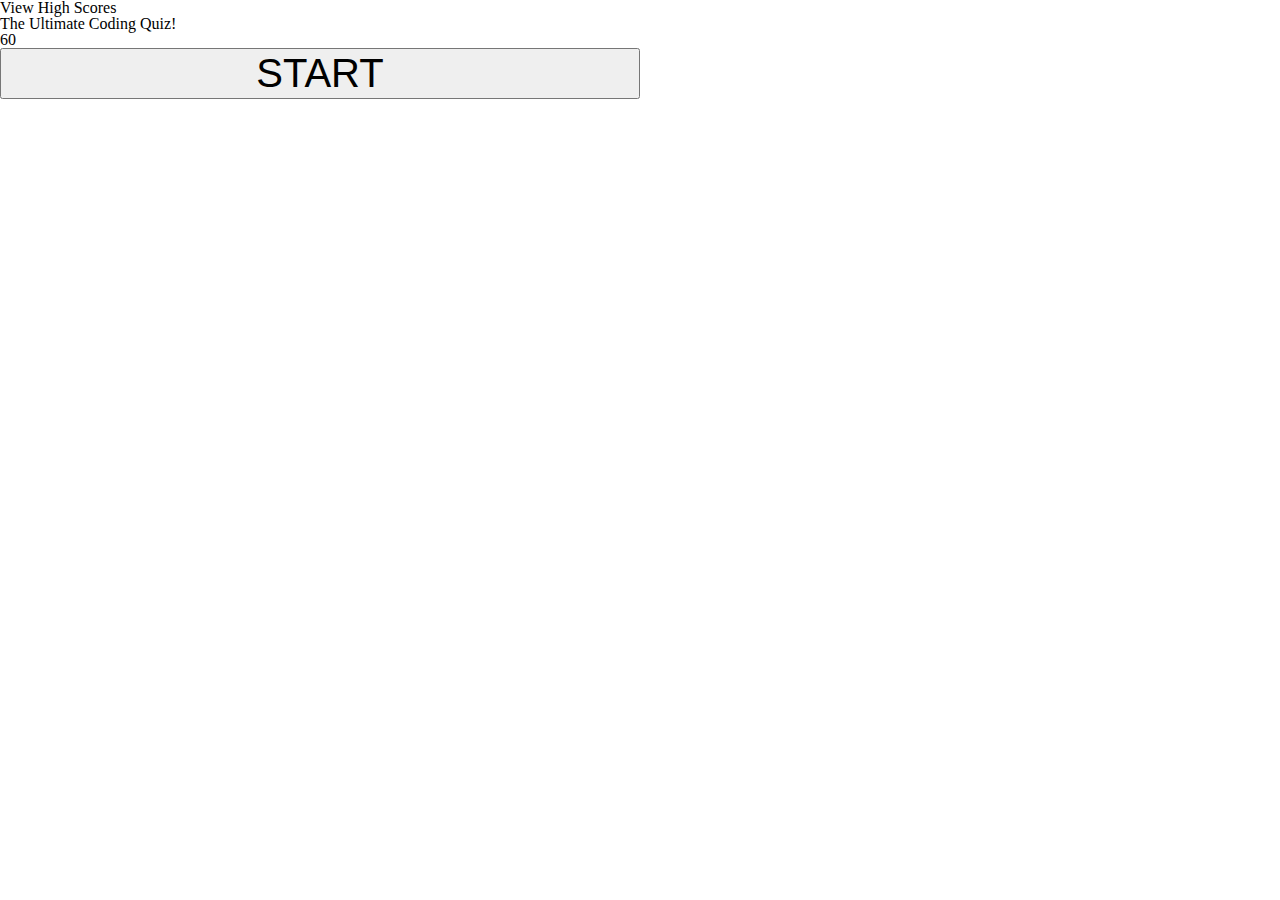
==== index.html @ e997dbc1 "Click event for repopulating quiz area and timer" ====
<!DOCTYPE html>
<html lang="en">
<head>
    <meta charset="UTF-8">
    <meta name="viewport" content="width=device-width, initial-scale=1.0">

    <!-- CSS -->
    <link rel="stylesheet" href="css/reset.css">
    <link href="https://cdn.jsdelivr.net/npm/bootstrap@5.0.0-beta1/dist/css/bootstrap.min.css" rel="stylesheet" integrity="sha384-giJF6kkoqNQ00vy+HMDP7azOuL0xtbfIcaT9wjKHr8RbDVddVHyTfAAsrekwKmP1" crossorigin="anonymous">
    <link rel="stylesheet" href="css/style.css">

    <!-- fonts -->
    <!-- favicon -->
    <title>Coding Quiz</title>
</head>
<body>

    <header>
        <div class="container-fluid mt-2 mb-5">
            <div class="row">
                <div class="col-4 demo">
                    <h3>View High Scores</h3>
                </div>
                <div class="col-4">
                    <h1 class="text-center">The Ultimate Coding Quiz!</h1>
                </div>
                <div class="col-4">
                    <!-- timer -->
                    <h3 class="text-end timer">60</h3>
                </div>
            </div>
        </div>
    </header>

    <div class="text-center mt-5 mb-5">
        <button type="button" class="btn btn-dark startBtn">START</button>
    </div>
    
    <div class="container">
        <div class="row">
            <div class="questionBox col mt-5">
                <h2 class="questionArea">What is the question I would like to be asking?</h2>
                <ol>
                    <li class="answer1 answer" data-correct="">Option 1</li>
                    <li class="answer2 answer" data-correct="">Option 2</li>
                    <li class="answer3 answer" data-correct="">Option 3</li>
                    <li class="answer4 answer"data-correct="">Option 4</li>
                </ol>
                <button type="button" class="btn btn-dark submit">Submit</button>
                <hr>
            </div>            
        </div>
    </div>
    


    <!-- scripts -->
    <script src="https://cdn.jsdelivr.net/npm/bootstrap@5.0.0-beta1/dist/js/bootstrap.bundle.min.js" integrity="sha384-ygbV9kiqUc6oa4msXn9868pTtWMgiQaeYH7/t7LECLbyPA2x65Kgf80OJFdroafW" crossorigin="anonymous"></script>
    <script src="https://code.jquery.com/jquery-3.5.1.js" integrity="sha256-QWo7LDvxbWT2tbbQ97B53yJnYU3WhH/C8ycbRAkjPDc=" crossorigin="anonymous"></script>
    <script src="js/script.js"></script>
</body>
</html>
---- css/style.css ----
button.startBtn {
    font-size: 40px;
    width: 50%;
}

div.questionBox {
    display: none;
}

li.answer {
    margin-bottom: 5px;
    padding: 10px;
    background-color: #666666;
    color: white;
}

li.answer:hover {
    background-color: #999999;
    cursor: pointer;
}

div.questionBox {
    display: none;
}
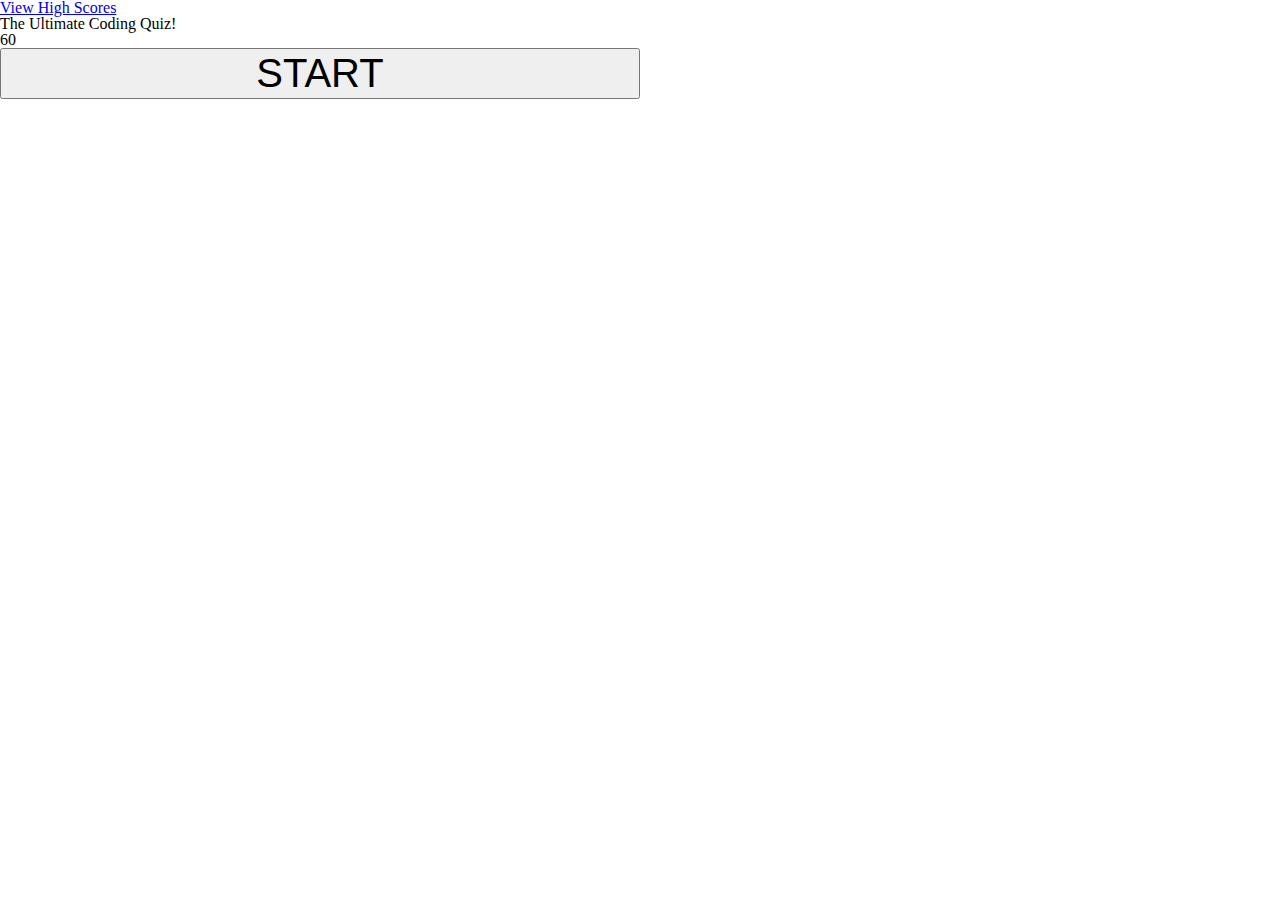
==== commit 0ed0e404: "Created High Scores Page" ====
--- a/index.html
+++ b/index.html
@@ -19,7 +19,7 @@
         <div class="container-fluid mt-2 mb-5">
             <div class="row">
                 <div class="col-4 demo">
-                    <h3>View High Scores</h3>
+                    <h3><a href="highscores.html">View High Scores</a></h3>
                 </div>
                 <div class="col-4">
                     <h1 class="text-center">The Ultimate Coding Quiz!</h1>
@@ -41,16 +41,34 @@
             <div class="questionBox col mt-5">
                 <h2 class="questionArea">What is the question I would like to be asking?</h2>
                 <ol>
-                    <li class="answer1 answer" data-correct="">Option 1</li>
-                    <li class="answer2 answer" data-correct="">Option 2</li>
-                    <li class="answer3 answer" data-correct="">Option 3</li>
-                    <li class="answer4 answer"data-correct="">Option 4</li>
+                    <li class="answer1 answer" data-correct="a">Option 1</li>
+                    <li class="answer2 answer" data-correct="b">Option 2</li>
+                    <li class="answer3 answer" data-correct="c">Option 3</li>
+                    <li class="answer4 answer"data-correct="d">Option 4</li>
                 </ol>
-                <button type="button" class="btn btn-dark submit">Submit</button>
                 <hr>
             </div>            
         </div>
     </div>
+
+    <div class="container highScoreBox">
+        <div class="row">
+            <div class="col mt-5">
+                <h2>Enter your name to save your high score!</h2>
+                <input type="text" class="nameInput">
+                <br>
+                <hr>
+            </div>
+            
+                <div class="row">
+                    <div class="col submitName">
+                        Submit
+                    </div> 
+                </div>   
+            
+        </div>                       
+    </div>
+    
     
 
 
--- a/css/style.css
+++ b/css/style.css
@@ -5,6 +5,23 @@
 
 div.questionBox {
     display: none;
+}
+
+div.highScoreBox {
+    display: none;
+}
+
+div.submitName {
+    width: 10%;
+    margin-bottom: 5px;
+    padding: 10px;
+    background-color: #666666;
+    color: white;
+}
+
+div.submitName:hover {
+    background-color: #999999;
+    cursor: pointer;
 }
 
 li.answer {
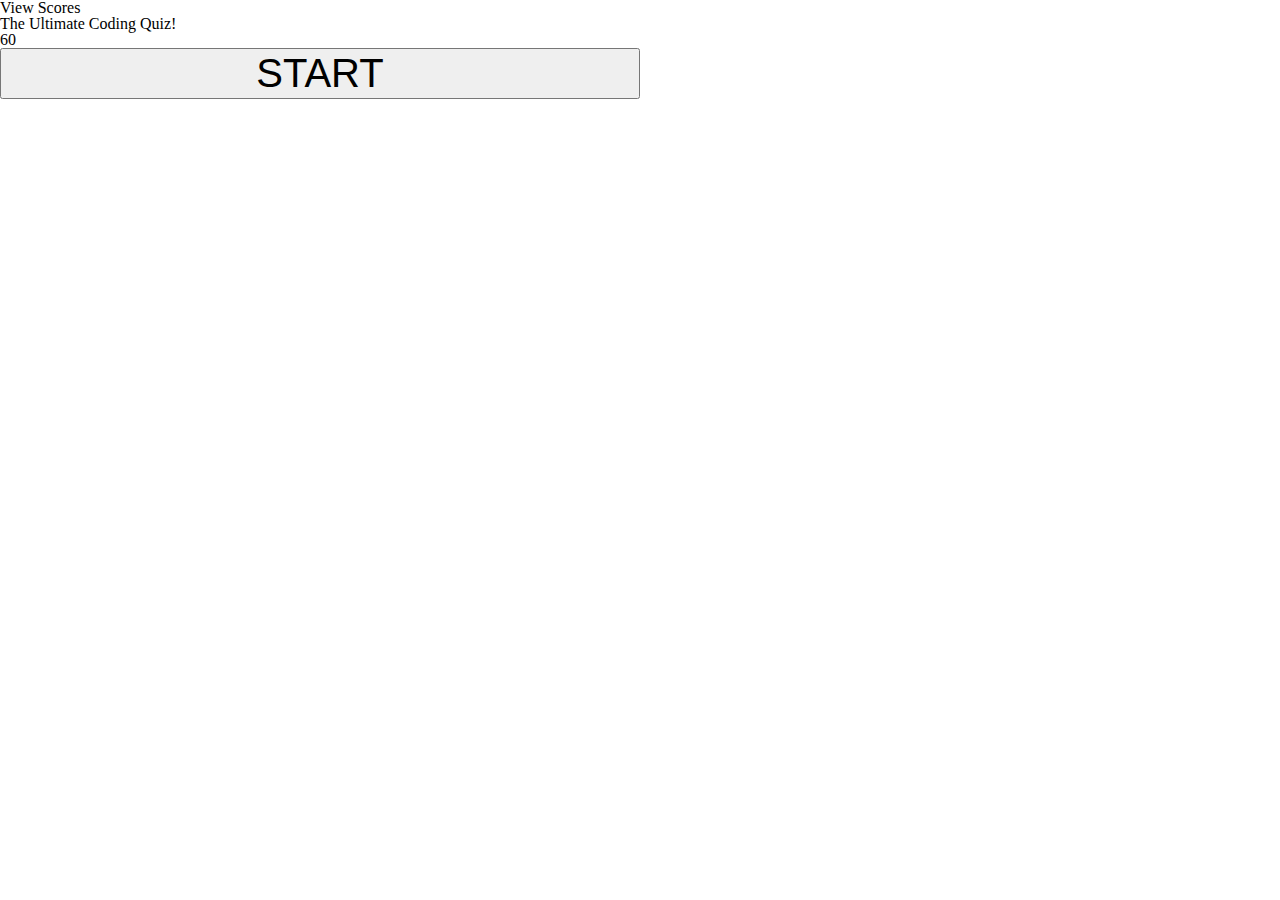
==== commit a5148f48: "Name and score saved, and shown as list" ====
--- a/index.html
+++ b/index.html
@@ -19,7 +19,7 @@
         <div class="container-fluid mt-2 mb-5">
             <div class="row">
                 <div class="col-4 demo">
-                    <h3><a href="highscores.html">View High Scores</a></h3>
+                    <h3>View Scores</h3>
                 </div>
                 <div class="col-4">
                     <h1 class="text-center">The Ultimate Coding Quiz!</h1>
@@ -41,32 +41,57 @@
             <div class="questionBox col mt-5">
                 <h2 class="questionArea">What is the question I would like to be asking?</h2>
                 <ol>
-                    <li class="answer1 answer" data-correct="a">Option 1</li>
-                    <li class="answer2 answer" data-correct="b">Option 2</li>
-                    <li class="answer3 answer" data-correct="c">Option 3</li>
-                    <li class="answer4 answer"data-correct="d">Option 4</li>
+                    <li class="answer1 answer" data-option="a">Option 1</li>
+                    <li class="answer2 answer" data-option="b">Option 2</li>
+                    <li class="answer3 answer" data-option="c">Option 3</li>
+                    <li class="answer4 answer"data-option="d">Option 4</li>
                 </ol>
                 <hr>
+                <p class="answerResult"></p>
             </div>            
         </div>
     </div>
 
-    <div class="container highScoreBox">
+    <div class="container enterScore">
         <div class="row">
             <div class="col mt-5">
-                <h2>Enter your name to save your high score!</h2>
+                <h2>Enter your name to save your score!</h2>
                 <input type="text" class="nameInput">
                 <br>
                 <hr>
+            </div>              
+        </div>
+        <div class="row">
+            <div class="col submitName">
+                Submit
+            </div> 
+        </div>
+        <hr>
+        <div class="row">
+            <div class="col">
+                <p class="alert">You have to enter a name!</p>
             </div>
-            
-                <div class="row">
-                    <div class="col submitName">
-                        Submit
-                    </div> 
-                </div>   
-            
         </div>                       
+    </div>
+
+    <div class="container highScoreBox">
+        <div class="row">
+            <div class="col">
+                <h1 class="text-center">Scores</h1>
+            </div>
+        </div>
+        <div class="row">
+            <div class="col">
+                <ul class="scoreList">
+
+                </ul>
+            </div>
+        </div>
+        <div class="row">
+            <div class="col">
+                <button type="button" class="btn btn-dark playAgain" onclick="window.location.reload();">PLAY AGAIN!</button>
+            </div>
+        </div>
     </div>
     
     
--- a/css/style.css
+++ b/css/style.css
@@ -1,9 +1,9 @@
-button.startBtn {
+button.startBtn, button.playAgain {
     font-size: 40px;
     width: 50%;
 }
 
-div.questionBox {
+div.enterScore {
     display: none;
 }
 
@@ -40,3 +40,16 @@
     display: none;
 }
 
+p.alert {
+    display: none;
+    color: red;
+    font-size: 20px;
+}
+
+ul.scoreList li {
+    background-color: #666666;
+    color: white;
+    margin-bottom: 5px;
+    padding: 10px;
+}
+
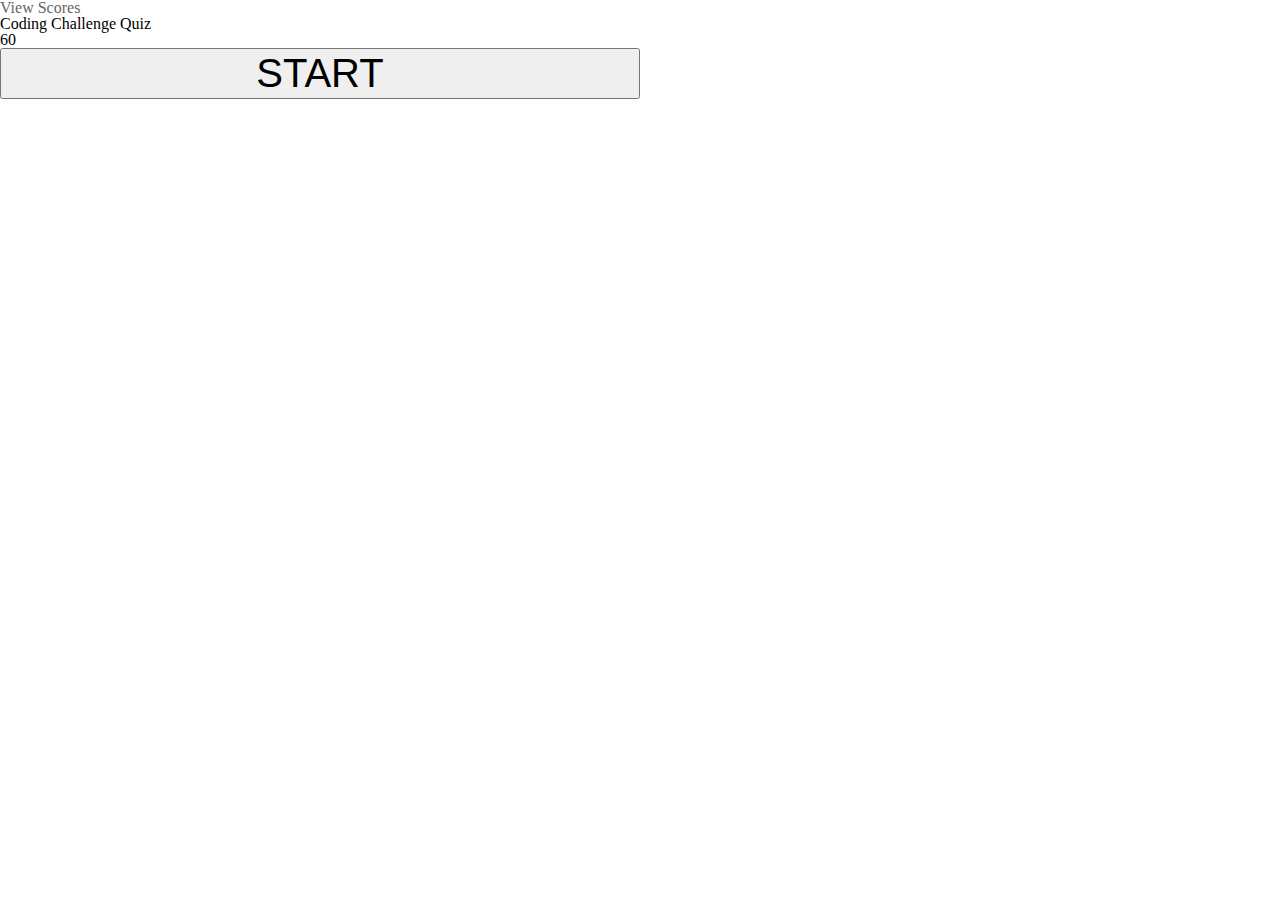
==== commit 57423f4b: "Score is submitted when pressing "enter" key" ====
--- a/index.html
+++ b/index.html
@@ -18,11 +18,11 @@
     <header>
         <div class="container-fluid mt-2 mb-5">
             <div class="row">
-                <div class="col-4 demo">
+                <div class="col-4 view-scores">
                     <h3>View Scores</h3>
                 </div>
                 <div class="col-4">
-                    <h1 class="text-center">The Ultimate Coding Quiz!</h1>
+                    <h1 class="text-center" onclick="window.location.reload()">Coding Challenge Quiz</h1>
                 </div>
                 <div class="col-4">
                     <!-- timer -->
--- a/css/style.css
+++ b/css/style.css
@@ -53,3 +53,13 @@
     padding: 10px;
 }
 
+div.view-scores:hover {
+    cursor: pointer;
+    color: #666666;
+}
+
+header h1:hover {
+    cursor: pointer;
+    color: #666666;
+}
+
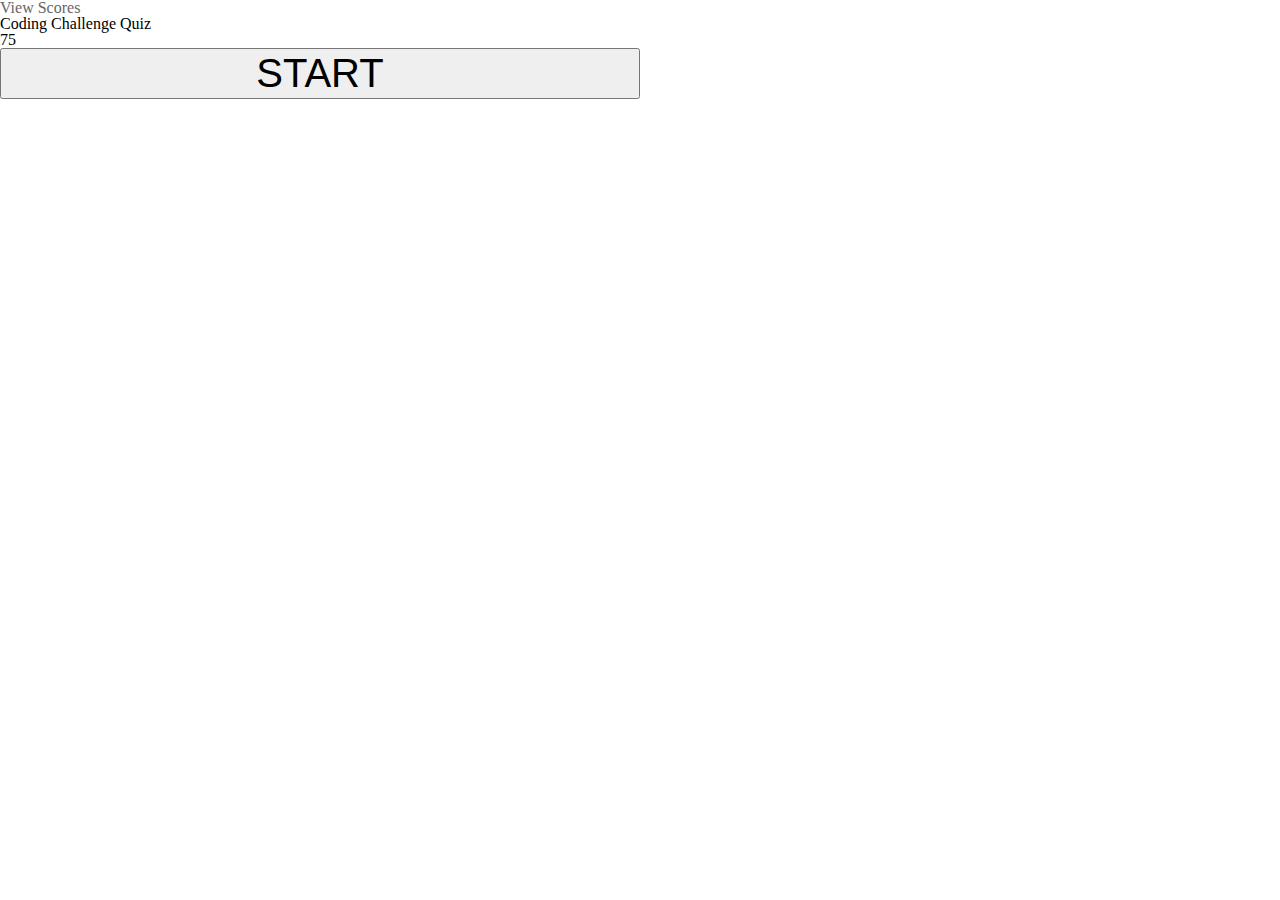
==== commit f5ff5d4f: "Fixed savetime; added question; finished README" ====
--- a/index.html
+++ b/index.html
@@ -26,7 +26,7 @@
                 </div>
                 <div class="col-4">
                     <!-- timer -->
-                    <h3 class="text-end timer">60</h3>
+                    <h3 class="text-end timer">75</h3>
                 </div>
             </div>
         </div>
